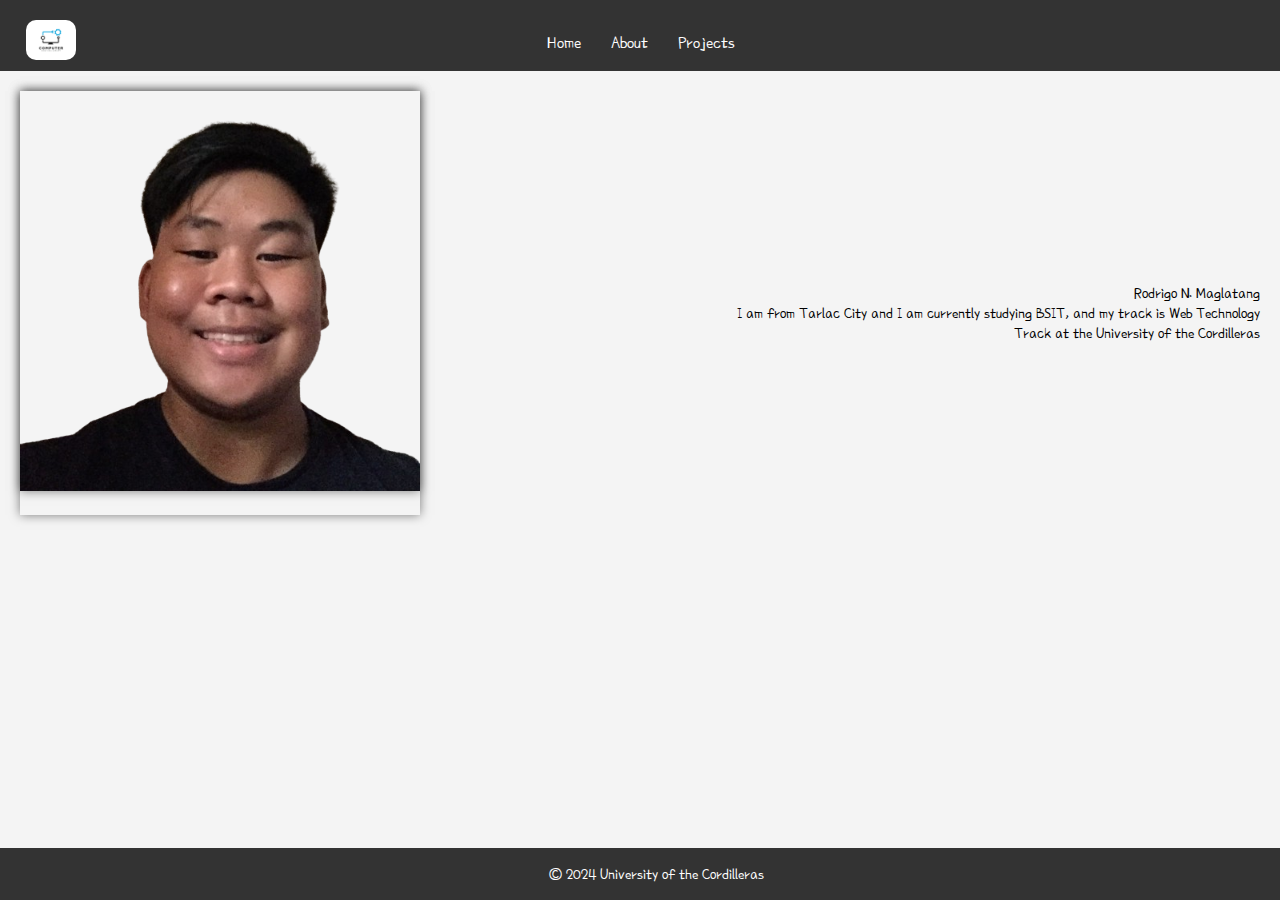
==== index.html @ 27b1b32e "Initial commit" ====
<!DOCTYPE html>
<html lang="en">

<head>
  <meta charset="UTF-8">
  <meta name="viewport" content="width=device-width, initial-scale=1.0">
  <link rel="shortcut icon" type="logo" href="kisspng-university-of-the-cordilleras-saint-louis-universi-trust-seal-5b4c305bd57447.2248177915317197718743.jpg">
  <link rel="stylesheet" href="styles.css">
  <link rel="preconnect" href="https://fonts.googleapis.com">
  <link rel="preconnect" href="https://fonts.gstatic.com" crossorigin>
  <link href="https://fonts.googleapis.com/css2?family=Poor+Story&display=swap" rel="stylesheet">

  <title>Rodsman Website</title>
</head>

<body>

  <header>
    <img src="computer-technology-logo-icon-design-free-vector.jpg" alt="Logo" class="logo">
    <nav>
      <a href="index.html">Home</a>
      <a href="about.html">About</a>
      <a href="projects.html">Projects</a>
    </nav>
  </header>

  <div class="container">
    <div class="card">
      <img src="240771781_262824102336007_8337998493969138972_n__1_-removebg-preview.png" alt="me" class="profile">
    </div>
    <p class="text">Rodrigo N. Maglatang <br>
      I am from Tarlac City and I am currently studying BSIT, and my track is Web Technology Track at the University of the Cordilleras
    </p>
  </div>

  <footer>
    &copy; 2024 University of the Cordilleras
  </footer>

</body>

</html>
---- styles.css ----
body {
  font-family: Arial, sans-serif;
  margin: 0;
  padding: 0;
  background-color: #f4f4f4;
  background-image: image(url);
}

.container {
  display: flex;
  justify-content: space-between;
  align-items: center;
  padding: 20px;
}

.profile {
  width: 100%;
  height: auto;
  max-width: 400px;
  box-shadow: 0 0 10px rgba(0, 0, 0, 0.5);
  margin-bottom: 20px;
}

.text {
  text-align: end;
  width: 45%;
  font-family: 'Poor Story', system-ui;
}

header {
  background-color: #333;
  color: #fff;
  text-align: center;
  padding: 1em;
  position: relative;
  font-family: 'Poor Story', system-ui;
}

.logo {
  position: absolute;
  top: 20px;
  left: 2%;
  max-width: 50px;
  border-radius: 10px;
  margin: auto;
  transition: transform 0.3s ease;
}

.logo:hover {
  transform: scale(1.1);
}

nav {
  display: flex;
  justify-content: center;
  margin-top: 1em;
}

nav a {
  color: #fff;
  text-decoration: none;
  margin: 0 15px;
  font-size: 18px;
  font-family: 'Poor Story', system-ui;
}

.card {
  width: 50%;
  max-width: 400px;
  box-shadow: 0 0 10px rgba(0, 0, 0, 0.5);
  margin-bottom: 20px;
  transition: transform 0.3s ease;
}

.card:hover {
  transform: scale(1.1);
}
footer {
  text-align: center;
  padding: 1em;
  background-color: #333;
  color: #fff;
  position: fixed;
  bottom: 0;
  width: 100%;
  font-family: 'Poor Story', system-ui;
}
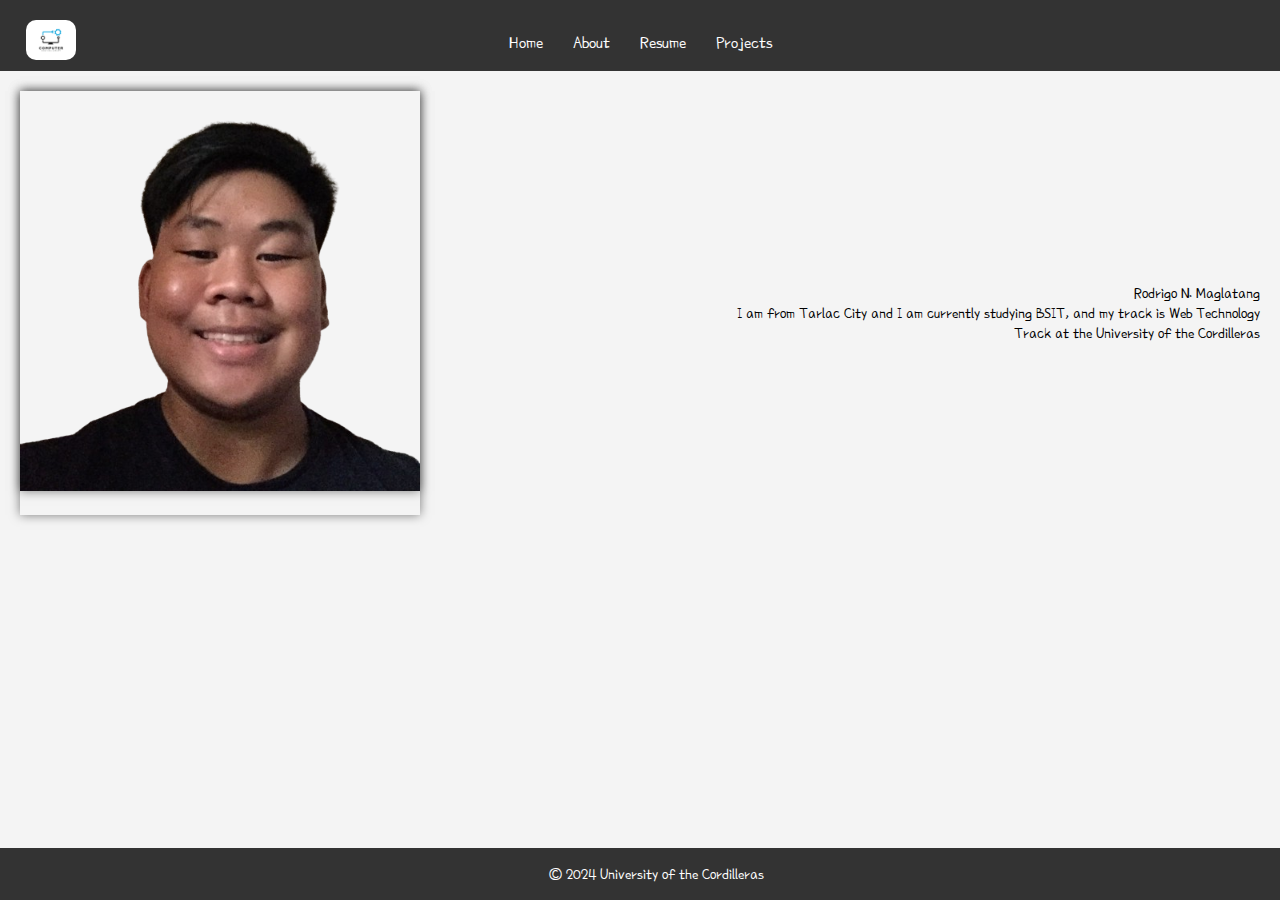
==== commit 83df367f: "index" ====
--- a/index.html
+++ b/index.html
@@ -12,7 +12,6 @@
 
   <title>Rodsman Website</title>
 </head>
-
 <body>
 
   <header>
@@ -20,6 +19,7 @@
     <nav>
       <a href="index.html">Home</a>
       <a href="about.html">About</a>
+      <a href="resume.html">Resume</a>
       <a href="projects.html">Projects</a>
     </nav>
   </header>
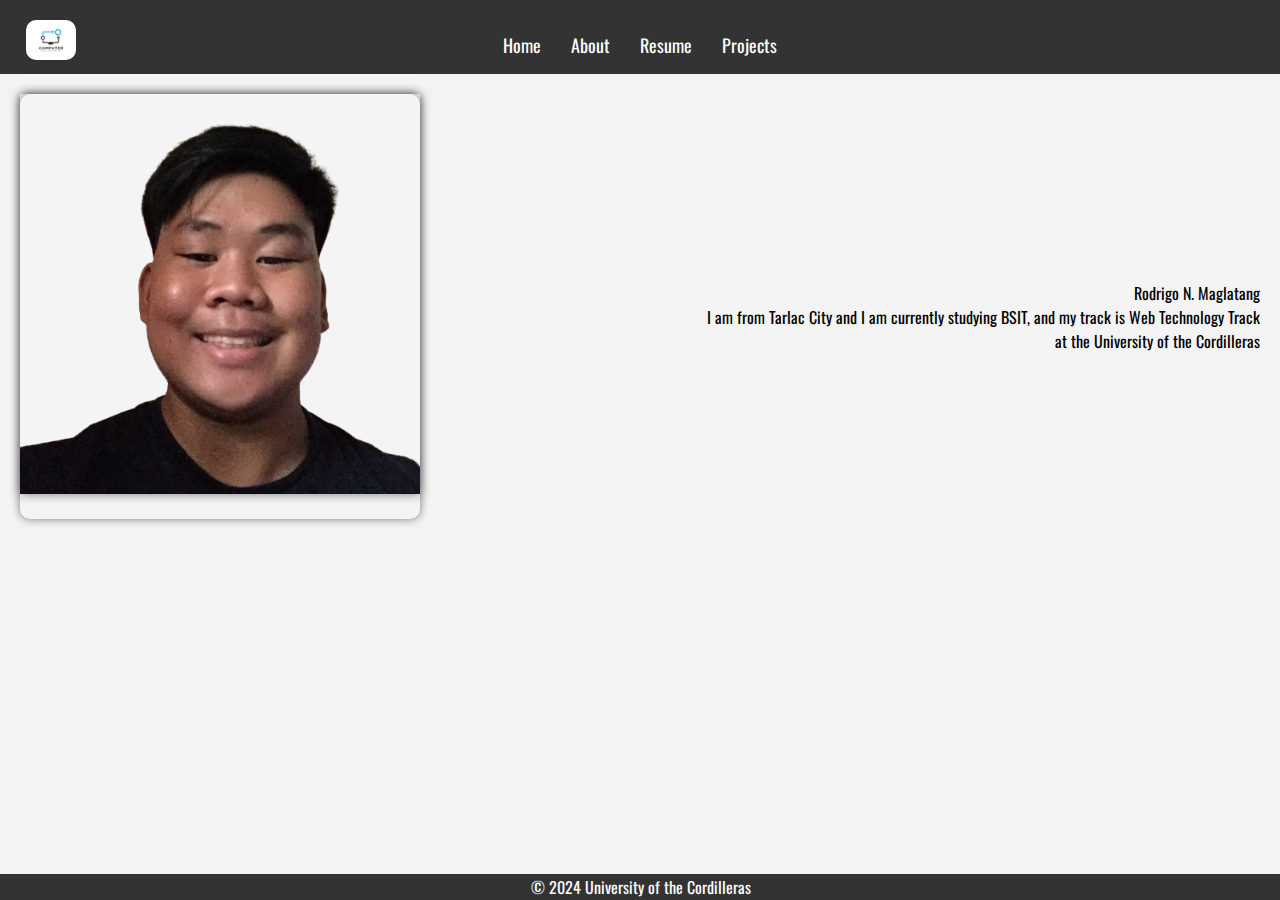
==== commit 99f30688: "update" ====
--- a/index.html
+++ b/index.html
@@ -8,7 +8,7 @@
   <link rel="stylesheet" href="styles.css">
   <link rel="preconnect" href="https://fonts.googleapis.com">
   <link rel="preconnect" href="https://fonts.gstatic.com" crossorigin>
-  <link href="https://fonts.googleapis.com/css2?family=Poor+Story&display=swap" rel="stylesheet">
+  <link href="https://fonts.googleapis.com/css2?family=Oswald&family=Poor+Story&display=swap" rel="stylesheet">
 
   <title>Rodsman Website</title>
 </head>
--- a/styles.css
+++ b/styles.css
@@ -1,5 +1,5 @@
 body {
-  font-family: Arial, sans-serif;
+  font-family: 'Oswald', sans-serif;
   margin: 0;
   padding: 0;
   background-color: #f4f4f4;
@@ -24,7 +24,7 @@
 .text {
   text-align: end;
   width: 45%;
-  font-family: 'Poor Story', system-ui;
+  font-family: 'Oswald', sans-serif;
 }
 
 header {
@@ -33,9 +33,8 @@
   text-align: center;
   padding: 1em;
   position: relative;
-  font-family: 'Poor Story', system-ui;
+  font-family: 'Oswald', sans-serif;
 }
-
 .logo {
   position: absolute;
   top: 20px;
@@ -61,7 +60,7 @@
   text-decoration: none;
   margin: 0 15px;
   font-size: 18px;
-  font-family: 'Poor Story', system-ui;
+  font-family: 'Oswald', sans-serif;
 }
 
 .card {
@@ -70,6 +69,7 @@
   box-shadow: 0 0 10px rgba(0, 0, 0, 0.5);
   margin-bottom: 20px;
   transition: transform 0.3s ease;
+  border-radius: 10px;
 }
 
 .card:hover {
@@ -77,11 +77,11 @@
 }
 footer {
   text-align: center;
-  padding: 1em;
+  padding: 1px;
   background-color: #333;
   color: #fff;
   position: fixed;
   bottom: 0;
   width: 100%;
-  font-family: 'Poor Story', system-ui;
+  font-family: 'Oswald', sans-serif;
 }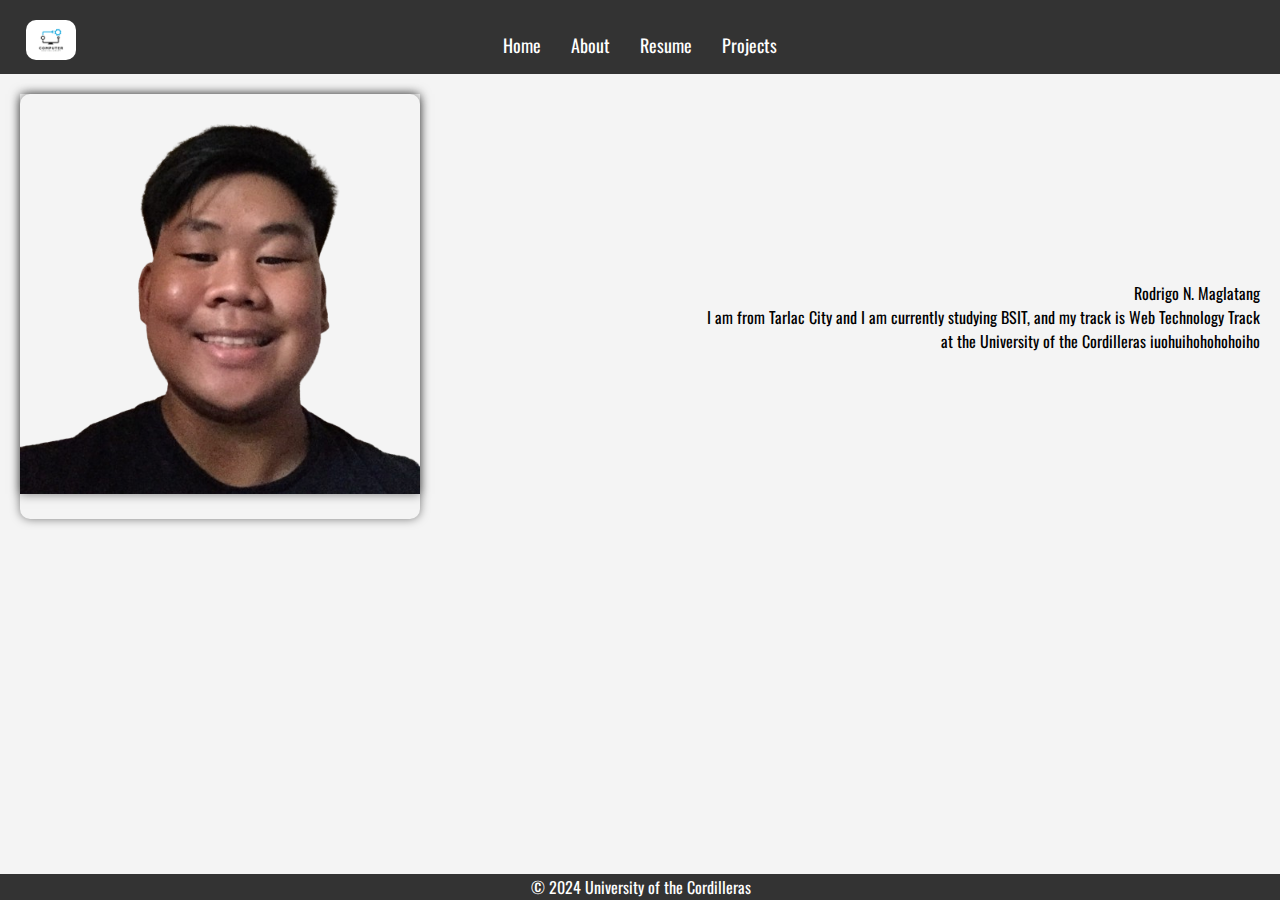
==== commit eeed5e29: "index" ====
--- a/index.html
+++ b/index.html
@@ -29,7 +29,7 @@
       <img src="240771781_262824102336007_8337998493969138972_n__1_-removebg-preview.png" alt="me" class="profile">
     </div>
     <p class="text">Rodrigo N. Maglatang <br>
-      I am from Tarlac City and I am currently studying BSIT, and my track is Web Technology Track at the University of the Cordilleras
+      I am from Tarlac City and I am currently studying BSIT, and my track is Web Technology Track at the University of the Cordilleras iuohuihohohohoiho
     </p>
   </div>
 
